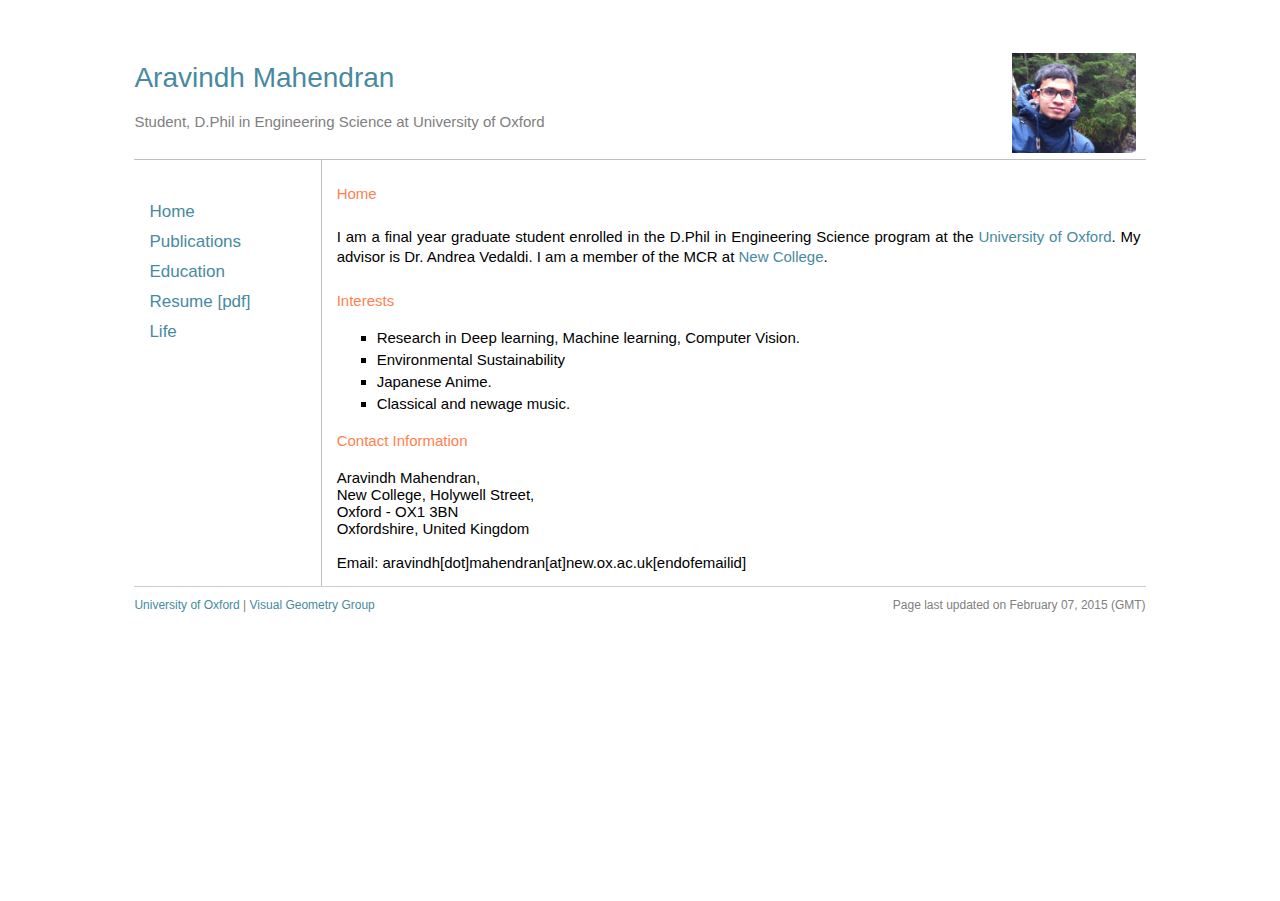
==== index.html @ ed9668eb "moving website from UoX host" ====
<html xmlns="http://www.w3.org/1999/xhtml">
<head>
<meta http-equiv="Content-Type" content="text/html; charset=us-ascii">
<!-- Stylesheets -->
<link rel="stylesheet" type="text/css" href="css/style.css">
</link>

<title>Aravindh Mahendran - Personal Webpage</title>
</head>

<body>

<div id="container">
    <script src="header.js"> </script>
    <script src="menu.js"> </script>
    <div id="main">
        <div id="home">
            <h3>Home</h3>
            <p>
            I am a final year graduate student enrolled in the D.Phil in Engineering Science program at the <a href="http://www.ox.ac.uk/" target=_blank>University of Oxford</a>.
            My advisor is Dr. Andrea Vedaldi.
            I am a member of the MCR at <a href="http://www.new.ox.ac.uk/" target=_blank>New College</a>.
            </p>
            <h3>Interests</h3>
            <ul>
            <li>Research in Deep learning, Machine learning, Computer Vision.</li>
            <li>Environmental Sustainability</li>
            <li>Japanese Anime.</li>
            <li>Classical and newage music.</li>
            </ul>

            <h3>Contact Information</h3>
            Aravindh Mahendran, <br/>
            New College, Holywell Street, <br/>
            Oxford - OX1 3BN <br/>
            Oxfordshire, United Kingdom <br/>
            <br/>
            Email: aravindh[dot]mahendran[at]new.ox.ac.uk[endofemailid]
            <br/>

        </div> <!-- end home -->
    </div> <!-- end main -->

    <script src="footer.js"></script> 

</div> <!-- end container -->

</body>
</html>
---- css/style.css ----
﻿html {
	height: 100%;
	margin-bottom: 1px;
}
body {
	background-color: #FFFFFF;
	cursor: default;
	font-family: Arial,Helvetica,sans-serif;
	font-size: 15px;
}
.spacer {
	height: 15px;
	width: 100%;
}
hr {
	background-color: #CDCDCD;
	border: 0 none;
	color: #CCCCCC;
	height: 1px;
	text-align: left;
	width: 100%;
}
p {
	background-color: #FFFFFF;
	color: black;
	line-height: 20px;
	padding-bottom: 5px;
	padding-right: 5px;
	padding-top: 5px;
	text-align: justify;
}
a {
	background-color: #FFFFFF;
	color: #478A9F;
	text-decoration: none;
}
a:hover {
	background-color: #FFFFFF;
	color: #478A9F;
	text-decoration: underline;
}
table {
	padding: 5px;
}
ul {
	list-style-type: square;
}
li {
	margin-bottom: 5px;
}
h1 {
	background-color: #FFFFFF;
	color: #FF7F50;
	font-family: Verdana,Helvetica,sans-serif;
	font-size: 28px;
	font-weight: 300;
}
h2 {
	background-color: #FFFFFF;
	color: gray;
	font-family: Arial,Verdana,Helvetica,sans-serif;
       font-size: 15px;
       font-weight: 300;
}
h3 {
color: #FF7F50;
       font-size: 15px;
       font-weight: 300;
       margin-top: 5px;
       padding-bottom: 5px;
       padding-right: 5px;
       padding-top: 5px;
       text-align: left;
}
#container {
	background-color: #FFFFFF;
	margin-left: auto;
	margin-right: auto;
	text-align: left;
	width: 80%;
}
#header {
	border-bottom: 1px solid silver;
	float: left;
       padding-top: 35px;
	width: 100%;
}
#studentname {
	float: left;
	width: 80%;
}
#Image {
	float: right;
	width: 15%;
}
.image_big {
	padding: 10px 10px 10px 10px;
	height: 256;
	width: 455;
}
.image_medium {
	padding: 10px 10px 10px 10px;
	height: 160;
	width: 128;
}
#right {
	background-color: #FFFFFF;
	float: left;
	padding: 15px 0 15px 15px;
	width: 15%;
}
#main {
	background-color: #FFFFFF;
	float: right;
	border-left: 1px solid silver;
	padding: 15px 0 15px 15px;
	width: 80%;
}
#footer {
	clear: both;
       font-family: Verdana,Arial,Helvetica,sans-serif;
       font-size: 12px;
}
.left {
	background-color: #FFFFFF;
	color: gray;
	float: left;
    font-size: 100%;
    margin-top: 5px;
}
.right {
	background-color: #FFFFFF;
	color: gray;
	float: right;
       font-size: 100%;
       margin-top: 5px;
}
p.spaced {
    line-height: 30px;
    font-size: 17px;
}
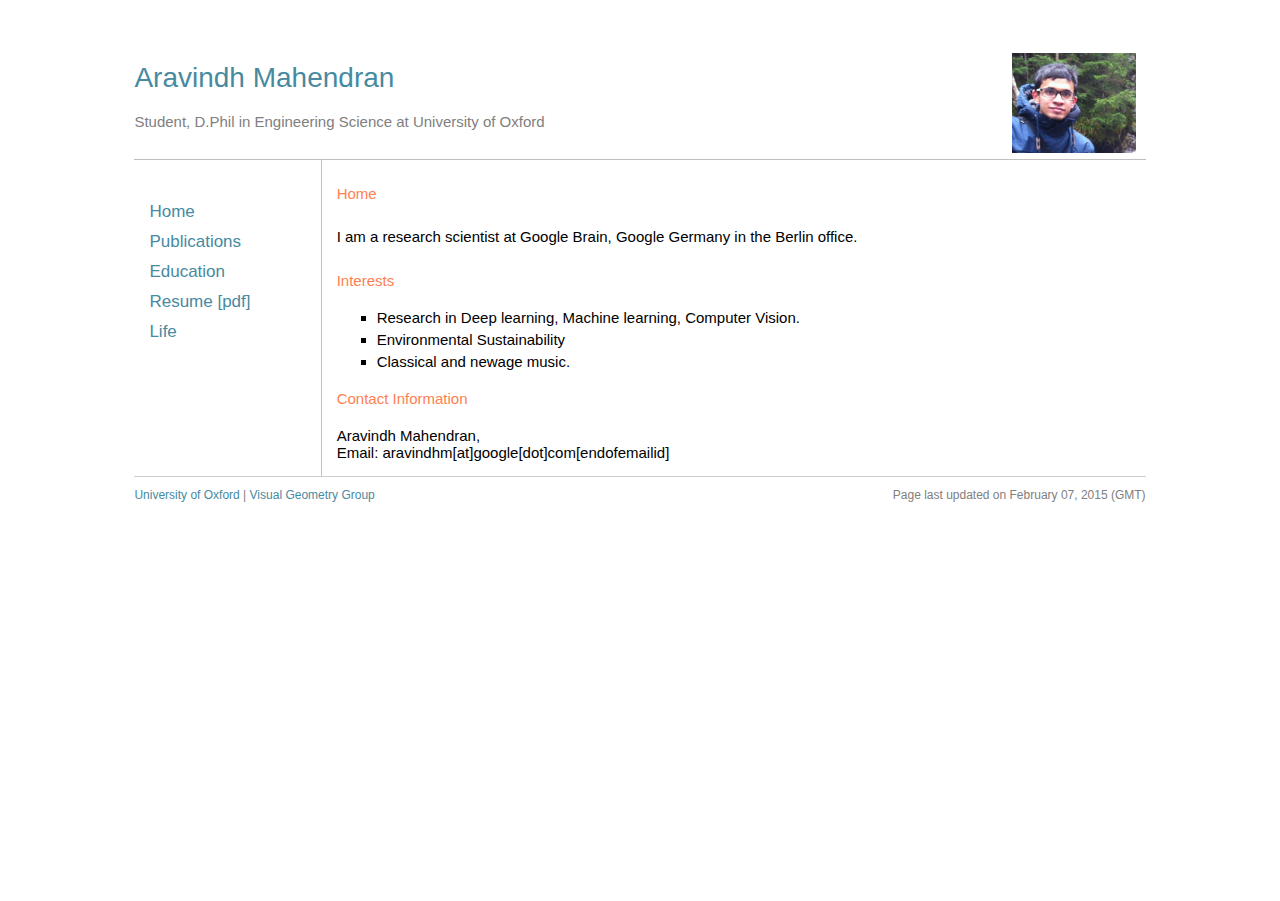
==== commit 30bd71a1: "Updating my occupation" ====
--- a/index.html
+++ b/index.html
@@ -17,25 +17,18 @@
         <div id="home">
             <h3>Home</h3>
             <p>
-            I am a final year graduate student enrolled in the D.Phil in Engineering Science program at the <a href="http://www.ox.ac.uk/" target=_blank>University of Oxford</a>.
-            My advisor is Dr. Andrea Vedaldi.
-            I am a member of the MCR at <a href="http://www.new.ox.ac.uk/" target=_blank>New College</a>.
+            I am a research scientist at Google Brain, Google Germany in the Berlin office.
             </p>
             <h3>Interests</h3>
             <ul>
             <li>Research in Deep learning, Machine learning, Computer Vision.</li>
             <li>Environmental Sustainability</li>
-            <li>Japanese Anime.</li>
             <li>Classical and newage music.</li>
             </ul>
 
             <h3>Contact Information</h3>
             Aravindh Mahendran, <br/>
-            New College, Holywell Street, <br/>
-            Oxford - OX1 3BN <br/>
-            Oxfordshire, United Kingdom <br/>
-            <br/>
-            Email: aravindh[dot]mahendran[at]new.ox.ac.uk[endofemailid]
+            Email: aravindhm[at]google[dot]com[endofemailid]
             <br/>
 
         </div> <!-- end home -->
